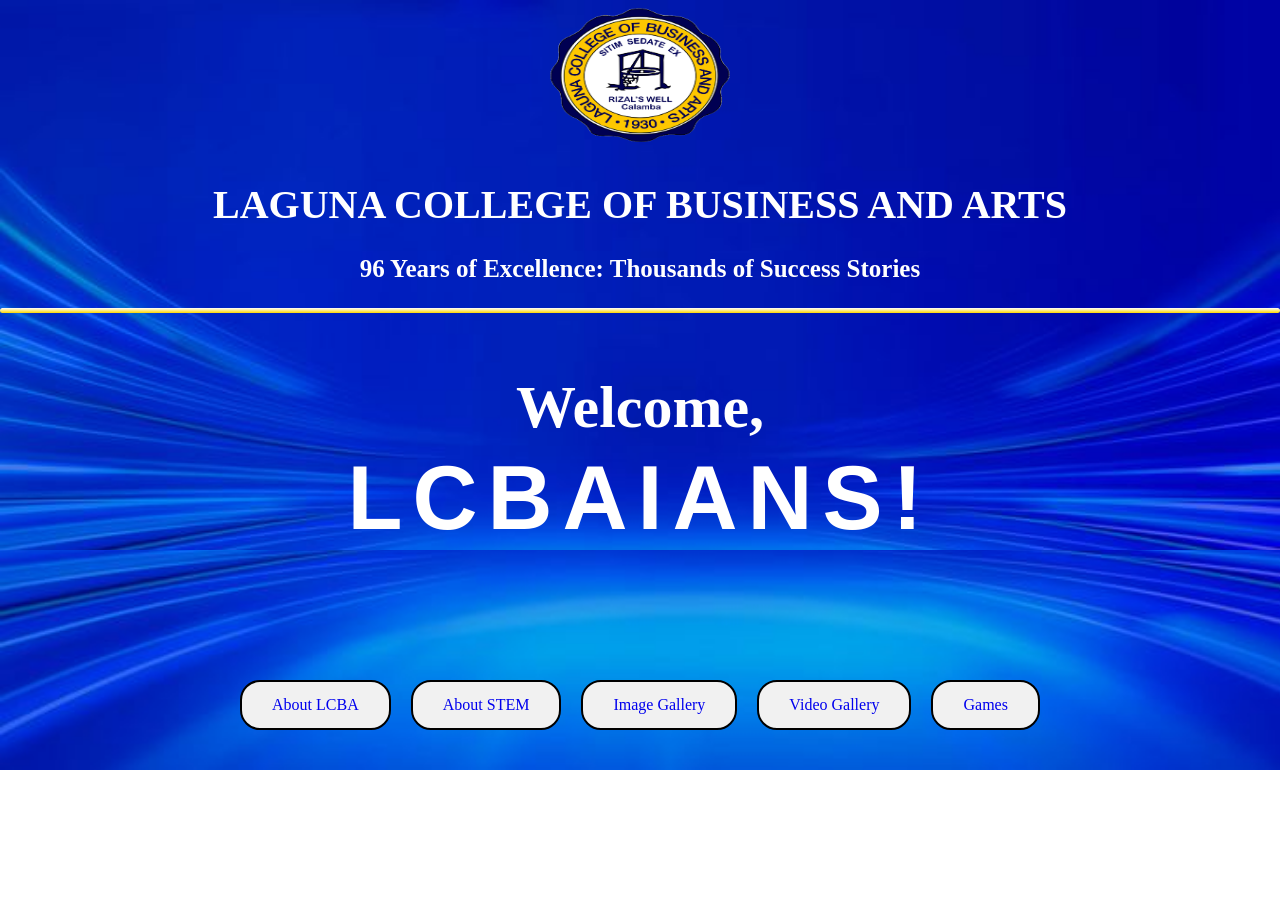
==== index.html @ 1310d1d3 "update" ====
<!DOCTYPE html>
<html lang="en">
<head>
    <meta charset="UTF-8">
    <meta name="viewport" content="width=device-width, initial-scale=1.0">
    <title>MAIN PAGE</title>

    <link rel="stylesheet" href="style.css">

    <style>
        hr{
            border: none;
            height: 5px;
            background: linear-gradient(white, gold);
            margin: 20px auto;
            border-radius: 10px;
        }

        /* Responsive layout - when the screen is less than 800px wide, make the two columns stack on top of each other instead of next to each other */
        @media screen and (max-width: 800px) {
        .leftcolumn, .rightcolumn {   
            width: 100%;
            padding: 0;
        }
        }

        /* Responsive layout - when the screen is less than 400px wide, make the navigation links stack on top of each other instead of next to each other */

        @media screen and (max-width: 400px) {
        .topnav a {
            float: none;
            width: 100%;
        }
        }
    </style>
</head>
<body class="mainpage">
    <div class="mainpage">
        <img src="pictures/logo.png">
        <h1>LAGUNA COLLEGE OF BUSINESS AND ARTS</h1>
        <h3>96 Years of Excellence: Thousands of Success Stories</h3>

        <hr>

        <p class="welcome">Welcome,</p>
        <p id="students">LCBAIANS!</p>
    </div>

    <div class="buttons">
        <a href="About LCBA.html">About LCBA</a>
        <a href="About STEM.html">About STEM</a>
        <a href="Image Gallery.html">Image Gallery</a>
        <a href="Video Gallery.html">Video Gallery</a>
        <a href="Games.html">Games</a>
    </div>
</body>
</html>
---- style.css ----
.mainpage{
    text-align: center;
    background-image: url("pictures/background.jpg");
    color: white;
    background-repeat: no-repeat;
    background-size: cover;
    font-family: Century Gothic;
}

img{
    height: 150px;
    width: 200px;
}

h1{
    font-size: 40px;
    font-family: Century Gothic;
}

h3{
    font-family: Georgia, 'Times New Roman', Times, serif;
    font-size: 25px;
}

.welcome{
    font-size: 60px;
    font-family: Vivaldi;
    font-weight: bolder;
    margin-bottom: 5px;
}

#students{
    font-size: 90px;
    font-family: Impact, Haettenschweiler, 'Arial Narrow Bold', sans-serif;
    font-weight: bold;
    margin-top: 0px;
    letter-spacing: 10px;
}

.buttons{
    display: flex;
    justify-content: center;
    flex-wrap: wrap;
    gap: 20px;
    padding: 40px;
}

.buttons a{
    background-color: #f1f1f1;
    padding: 14px 30px;
    border-radius: 20px;
    text-decoration: none;
    transition: 0.3s;
    border: 2px solid black;
}

.buttons a :hover{
    background: #003366;
}

/* Header/Blog Title */
.header {
  padding: 40px;
  text-align: center;
  background: linear-gradient(#f1f1f1, #1E90FF);
}

.logo{
  background-image: url("pictures/logo.png");
  width: 200px;
  height: 150px;
  background-size: contain;
  background-position: center;
  background-repeat: no-repeat;
  display: block;
  margin: auto;
}

#header p {
  font-size: 35px;
  color: black;
  font-family: Century Gothic;
  font-weight: bolder;
}

.header p{
  font-family: Georgia, 'Times New Roman', Times, serif;
  font-size: 25px;
}

/* Footer */
.footer {
  padding: 20px;
  text-align: center;
  background: linear-gradient(#f1f1f1, #1E90FF);
  margin-top: 20px;
}

/*ABOUT LCBA*/
.aboutLCBA{
    max-width: 1500px;
    margin: 40px auto;
    padding: 0 20px;
    background: linear-gradient(white, #1E90FF);
    border-radius: 15px;
    box-shadow: 0 6px 18px rgba (0,0,0,0.1); 
    line-height: 1.8;
    text-align: justify;
    font-size: 15px;
    font-family: 'Courier New', Courier, monospace;
    gap: 10px;
}

.boxcontainer { 
    display: grid;
    grid-template-columns: repeat(auto-fit, minmax(220px, 1fr));
    gap: 10px; 
    padding: 20px;
    margin-top: 0px;
    margin-bottom: 0px;
}

.boxes{
    background: linear-gradient(white, #1E90FF);
    padding: 15px; 
    border-radius: 12px;
    text-align: center;
    box-shadow: 0 5px 15px rgba(0,0,0,0.1); 
    font-family: 'Courier New', Courier, monospace;
    margin-bottom: 0px;
}

.box-cont{ 
    padding: 10px; 
    margin-top: 5px; 
}

.boxes {
    width: 100%;
    background: linear-gradient(white, #1E90FF);
    padding: 15px; 
    border-radius: 12px;
    text-align: center;
    box-shadow: 0 5px 15px rgba(0,0,0,0.1); 
    font-family: 'Courier New', Courier, monospace;
    margin-top: 5px; 
}

.qo-grid {
    display: grid;
    grid-template-columns: 1fr 1fr;
    gap: 10px; /* reduced */
    margin-top: 10px;
    text-align: left;
}

/*About STEM*/
.StemLogo{
    background-image: url("pictures/STEM LOGO.jpg");
    width: 200px;
    height: 150px;
    background-size: contain;
    background-position: center;
    background-repeat: no-repeat;
    display: block;
    margin: auto;
}

#STEMHEADER{
    background: linear-gradient(#f1f1f1, #4169E1);
    text-align: center;
}

.strandcontainer {
    background: linear-gradient(#f0f8ff, #4169E1);
    padding: 40px;
    border-radius: 15px;
    width: 90%;
    margin: 40px auto;
    text-align: center;
}

.strandcontainer h2 {
    margin-bottom: 30px;
}

.wrapper {
    display: flex;
    justify-content: center;
    gap: 20px;
    flex-wrap: wrap;
}

.interestbox {
    background: linear-gradient(#f0f8ff, #4169E1);
    width: 200px;
    height: 50px;
    border-radius: 12px;
    overflow: hidden;
    cursor: pointer;
    transition: 0.4s ease;
    box-shadow: 0 4px 10px rgba(0,0,0,0.2);
    position: relative;
    border: 2px solid black; 
}

/* Title section */
.interest-title {
    padding: 20px;
    font-weight: bold;
}

/* Hidden content */
.interest-content {
    padding: 0 15px;
    opacity: 0;
    transition: 0.4s ease;
    font-size: 14px;
    font-family:Cambria, Cochin, Georgia, Times, 'Times New Roman', serif;
}

/* Hover effect */
.interestbox:hover {
    height: 80px;
}

.interestbox:hover .interest-content {
    opacity: 1;
    margin-top: -10px;
}

#STEM{
    font-family: Impact, Haettenschweiler, 'Arial Narrow Bold', sans-serif;
    letter-spacing: 3px;
    margin-top: 0px;
    margin-bottom: 5px;
    font-size: 45px;
}

.Card {
  background: linear-gradient(#f0f8ff, #4169E1);
  padding: 25px;
  border-radius: 12px;
  text-align: center;
  box-shadow: 0 5px 15px rgba(0,0,0,0.2);
  margin: 20px;
}

.subjects {
  display: flex;
  flex-wrap: wrap; 
  justify-content: space-between; 
  gap: 15px; 
  margin-top: 15px;
}

.subjects span {
  background-color: #f0f8ff; 
  padding: 8px 12px;
  border-radius: 8px;
  font-weight: 500;
  font-size: 14px;
  white-space: nowrap; 
  font-family:Cambria, Cochin, Georgia, Times, 'Times New Roman', serif;
}

.grid {
    display: grid;
    grid-template-columns: 1fr 1fr;
    gap: 10px;
    margin-top: 10px;
    text-align: left;
}

.Boxes {
    width: 100%;
    background: linear-gradient(#f1f1f1, #4169E1);
    padding: 15px; 
    border-radius: 12px;
    text-align: center;
    box-shadow: 0 5px 15px rgba(0,0,0,0.1); 
    font-family:Cambria, Cochin, Georgia, Times, 'Times New Roman', serif;
    margin-top: 5px; 
    font-size: 20px;
}

#letters {
font-family:Cambria, Cochin, Georgia, Times, 'Times New Roman', serif;
}

/*IMAGE GALLERY*/
div.scroll-container {
  background: linear-gradient(to right, #e3f2fd, #90caf9);;
  overflow-x: auto;
  overflow-y: hidden;
  white-space: nowrap;
  padding: 20px;
}

div.scroll-container img {
  height: 500px;   
  width: 450PX;     
  display: inline-block;
  margin-right: 15px;
  border-radius: 8px;
}

/*Video Gallery*/
body {
    margin: 0;
    font-family: Arial, sans-serif;
    background: linear-gradient(#f0f8ff, #1E90FF);
}

/* MAIN CONTAINER */
.main-container {
    width: 95%;
    margin: 50px auto;
}

/* GRID: 2 ROWS × 4 COLS */
.video-grid {
    display: grid;
    grid-template-columns: repeat(4, 1fr);
    grid-auto-rows: 350px;
    gap: 15px;
    background: linear-gradient(#f1f1f1, #4169E1);
}

/* INDIVIDUAL VIDEO BOX */
.video-box {
    position: relative;
    overflow: hidden;
    border-radius: 12px;
    border: 3px solid black;
    background: black;
    cursor: pointer;
}

video {
    width: 100%;
    height: 100%;
    object-fit: cover;
}

/* INDIVIDUAL LID */
.lid {
    position: absolute;
    top: 0;
    left: 0;
    width: 100%;
    height: 100%;
    background: rgba(30,144,255,0.9);
    display: flex;
    justify-content: center;
    align-items: center;
    color: white;
    font-weight: bold;
    font-size: 16px;
    letter-spacing: 1px;
    transition: transform 0.4s ease;
}

/* LID slides up on hover */
.video-box:hover .lid {
    transform: translateY(-100%);
}
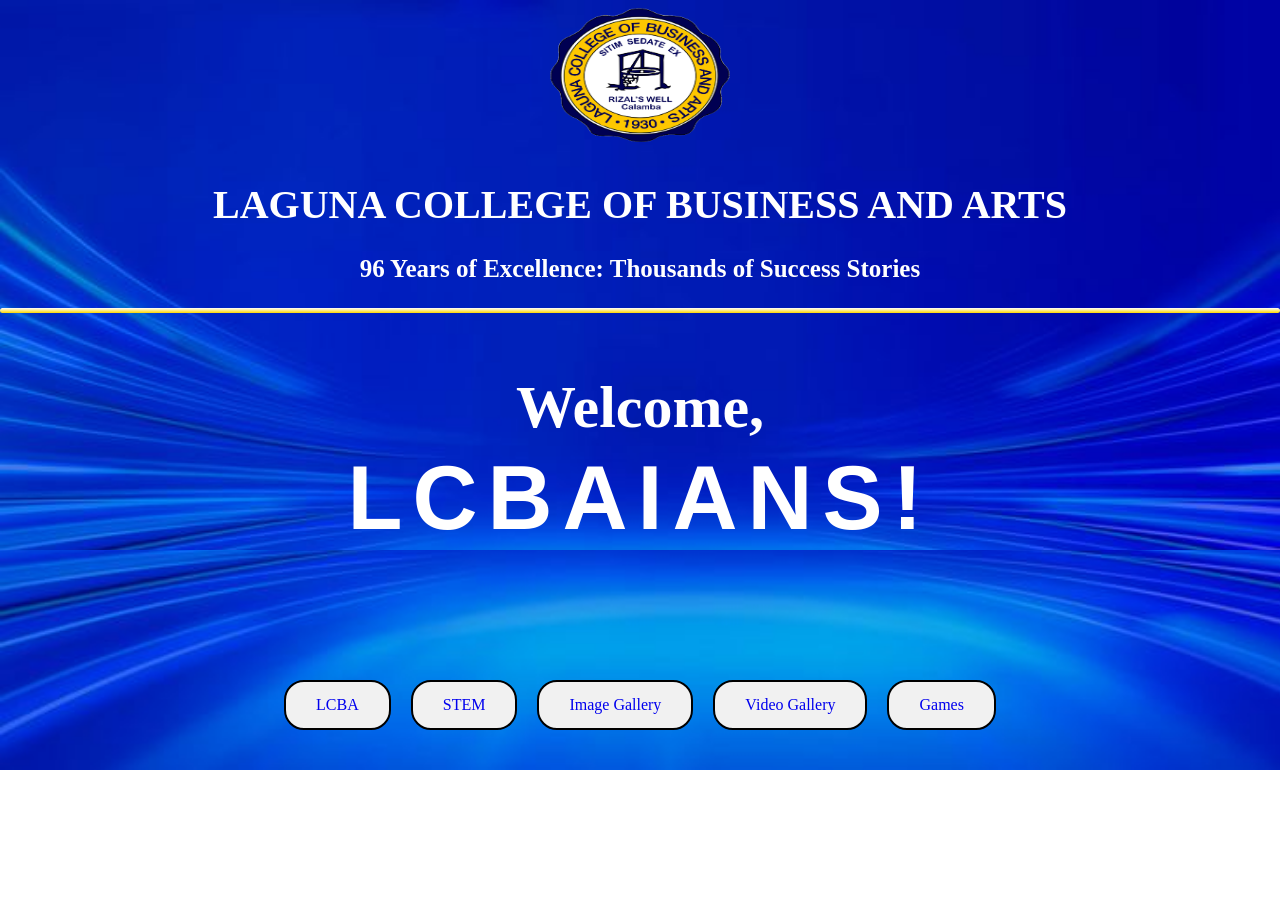
==== commit eea765b2: "Update index.html" ====
--- a/index.html
+++ b/index.html
@@ -47,11 +47,11 @@
     </div>
 
     <div class="buttons">
-        <a href="About LCBA.html">About LCBA</a>
-        <a href="About STEM.html">About STEM</a>
+        <a href="About LCBA.html">LCBA</a>
+        <a href="About STEM.html">STEM</a>
         <a href="Image Gallery.html">Image Gallery</a>
         <a href="Video Gallery.html">Video Gallery</a>
         <a href="Games.html">Games</a>
     </div>
 </body>
-</html>+</html>
--- a/style.css
+++ b/style.css
@@ -364,4 +364,48 @@
 /* LID slides up on hover */
 .video-box:hover .lid {
     transform: translateY(-100%);
-}+}
+
+/* Make text fit inside fixed-size boxes */
+.card, .boxes, .Box, .Box-cont, .interestbox, .wrapper div, .subjects span, .grid > div {
+    overflow: hidden;            /* hide overflow */
+    white-space: normal;         /* allow wrapping */
+    word-wrap: break-word;       /* break long words */
+    overflow-wrap: break-word;   /* break long words */
+}
+
+/* Responsive: scale font on smaller screens so it fits */
+@media screen and (max-width: 600px) {
+    .card p, .boxes p, .interest-content, .subjects span, .grid > div p {
+        font-size: 0.85em;       /* slightly smaller text */
+        line-height: 1.2;
+    }
+    h1, h2, h3 {
+        font-size: 90%;          /* scale headers down */
+    }
+}
+
+/* Ensure all box content stays inside the box */
+.boxes, .card, .Box, .Box-cont, .interestbox, .wrapper div, .subjects span, .grid > div {
+    overflow: hidden;          /* hide overflow outside box */
+    word-wrap: break-word;     /* break long words if needed */
+    overflow-wrap: break-word; /* compatibility */
+    white-space: normal;       /* allow wrapping to multiple lines */
+}
+
+/* Headings inside boxes also stay inside and scale */
+.boxes h1 {
+    white-space: normal;       /* allow multiple lines */
+    overflow: hidden;          /* prevent spilling outside */
+    word-wrap: break-word;
+    overflow-wrap: break-word;
+    font-size: clamp(14px, 4vw, 25px); /* scales nicely for screen */
+}
+
+/* Paragraphs inside boxes scale a bit on smaller screens */
+.boxes p, .card p {
+    font-size: clamp(12px, 2.5vw, 16px);
+    line-height: 1.2;
+    margin: 0;
+}
+
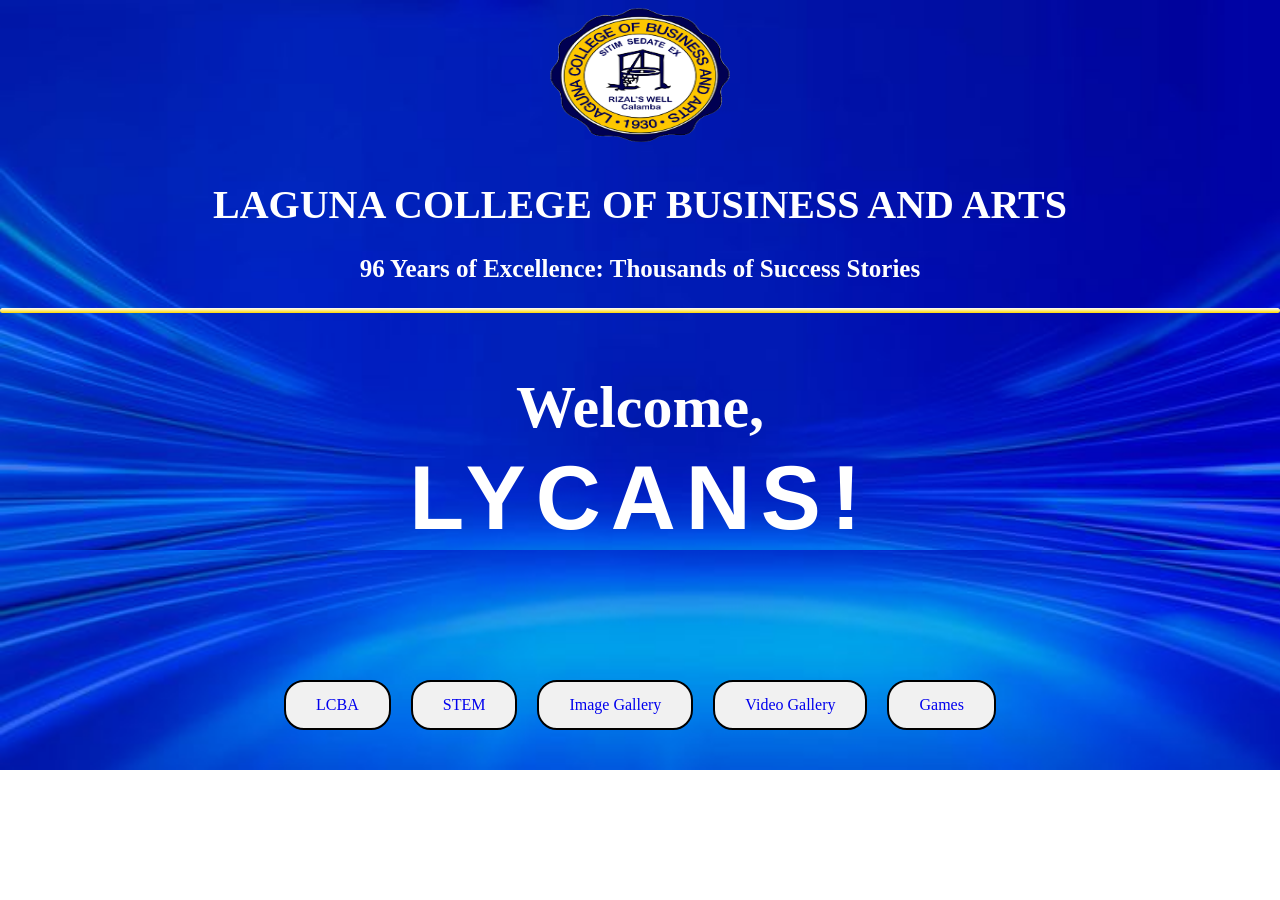
==== commit 7391e997: "Update index.html" ====
--- a/index.html
+++ b/index.html
@@ -43,7 +43,7 @@
         <hr>
 
         <p class="welcome">Welcome,</p>
-        <p id="students">LCBAIANS!</p>
+        <p id="students">LYCANS!</p>
     </div>
 
     <div class="buttons">
--- a/style.css
+++ b/style.css
@@ -286,6 +286,7 @@
 
 #letters {
 font-family:Cambria, Cochin, Georgia, Times, 'Times New Roman', serif;
+font-size: 25px;
 }
 
 /*IMAGE GALLERY*/
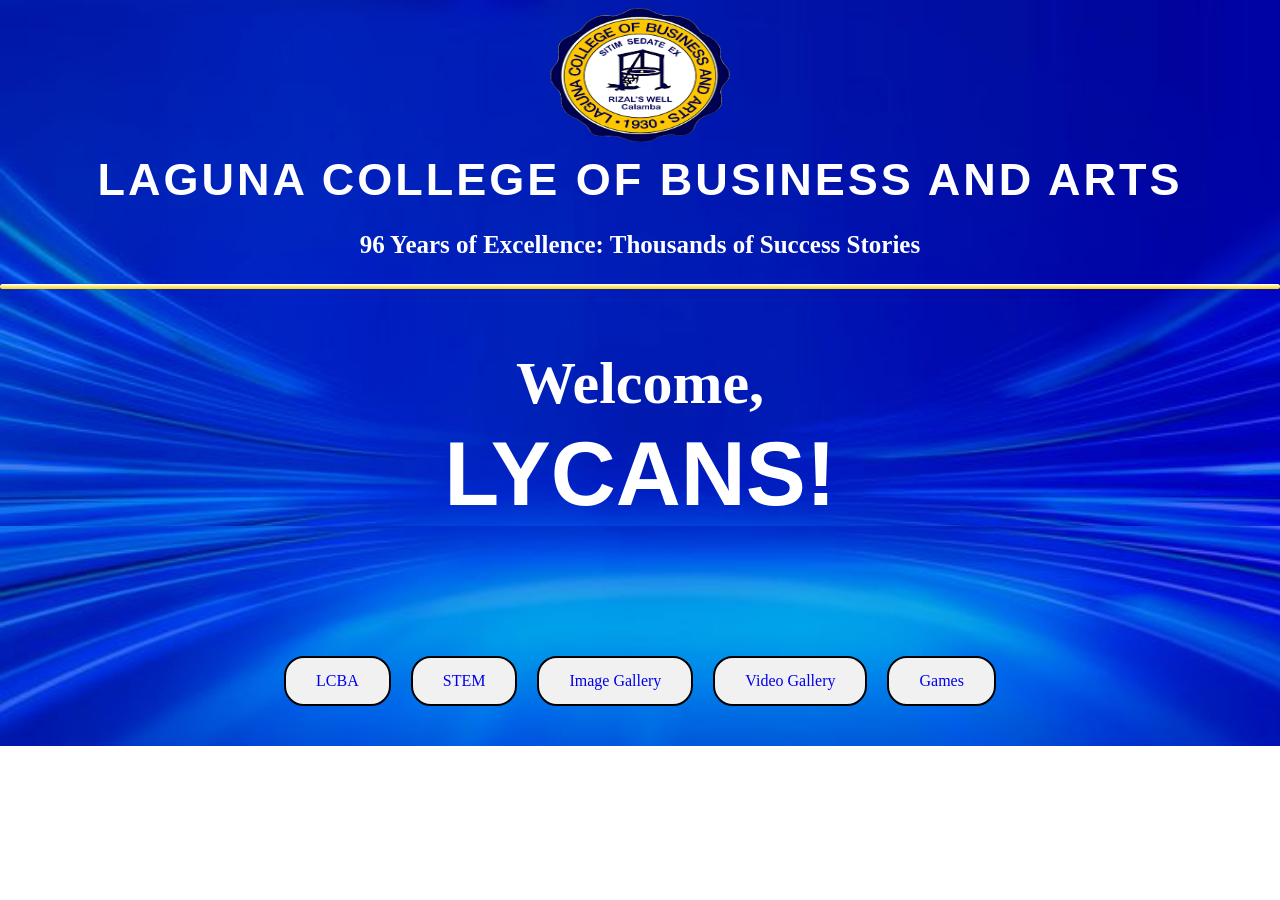
==== commit ce445120: "Update index.html" ====
--- a/index.html
+++ b/index.html
@@ -37,7 +37,7 @@
 <body class="mainpage">
     <div class="mainpage">
         <img src="pictures/logo.png">
-        <h1>LAGUNA COLLEGE OF BUSINESS AND ARTS</h1>
+        <h1 id="STEM">LAGUNA COLLEGE OF BUSINESS AND ARTS</h1>
         <h3>96 Years of Excellence: Thousands of Success Stories</h3>
 
         <hr>
--- a/style.css
+++ b/style.css
@@ -34,7 +34,6 @@
     font-family: Impact, Haettenschweiler, 'Arial Narrow Bold', sans-serif;
     font-weight: bold;
     margin-top: 0px;
-    letter-spacing: 10px;
 }
 
 .buttons{
@@ -126,7 +125,6 @@
     border-radius: 12px;
     text-align: center;
     box-shadow: 0 5px 15px rgba(0,0,0,0.1); 
-    font-family: 'Courier New', Courier, monospace;
     margin-bottom: 0px;
 }
 
@@ -140,7 +138,7 @@
     background: linear-gradient(white, #1E90FF);
     padding: 15px; 
     border-radius: 12px;
-    text-align: center;
+    text-align: justify;
     box-shadow: 0 5px 15px rgba(0,0,0,0.1); 
     font-family: 'Courier New', Courier, monospace;
     margin-top: 5px; 
@@ -286,7 +284,8 @@
 
 #letters {
 font-family:Cambria, Cochin, Georgia, Times, 'Times New Roman', serif;
-font-size: 25px;
+font-size: 20px;
+text-align: justify;
 }
 
 /*IMAGE GALLERY*/
